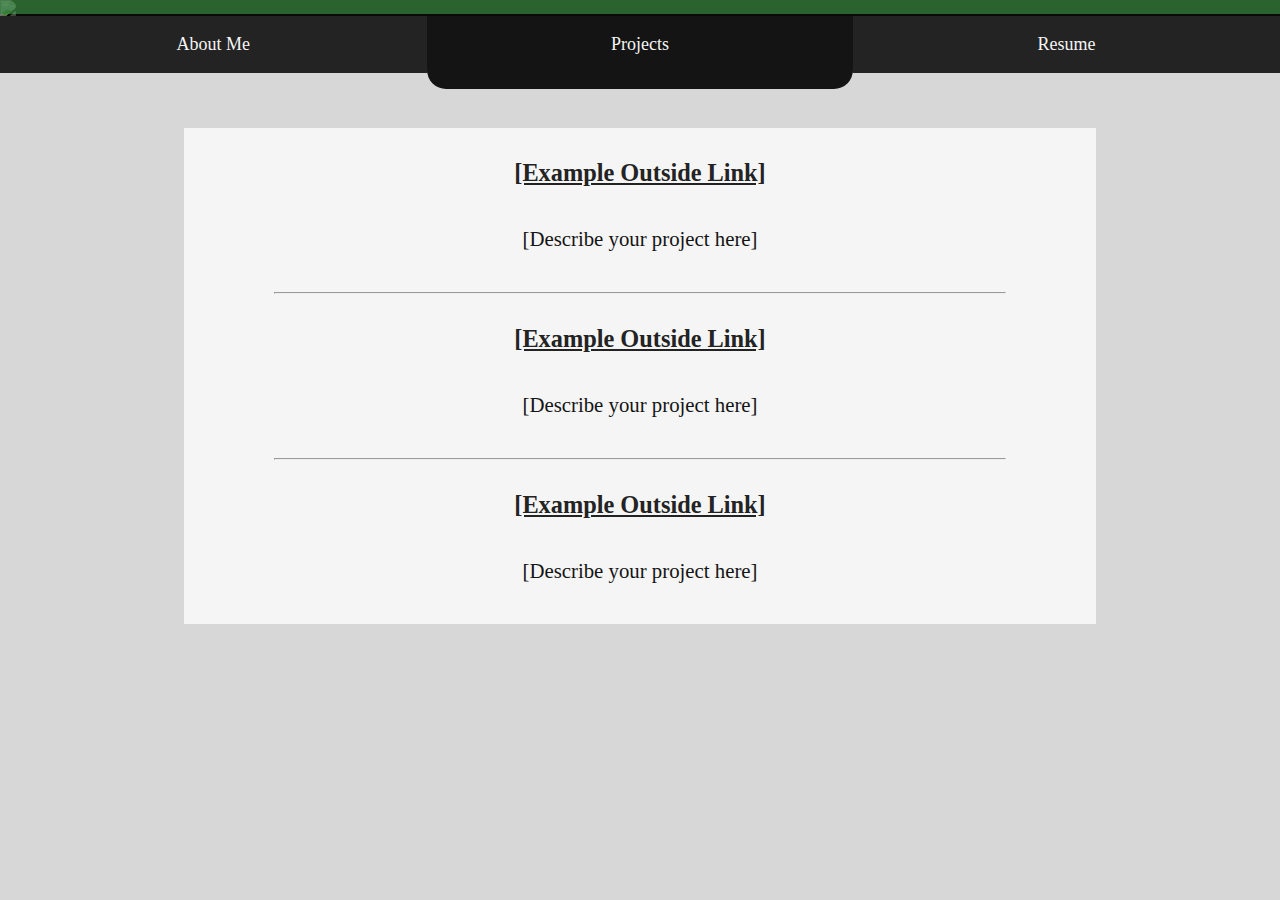
==== projects.html @ 49256824 "The old, initial version of my site" ====
<!DOCTYPE html>
<html lang="en">
<head>
    <meta charset="utf-8"/>
	<link rel="canonical" href="https://example.com/projects.html"/>
	<title>Projects - [Your Name]</title>
	<link rel="stylesheet" href="styles.css">
	<link rel="shortcut icon" href="favicon.ico" type="image/x-icon">
	<link rel="preload" as="image" type="image/jpeg" href="images/header.jpg" imagesrcset="images/header-400px.jpg 400w, wimages/header-800px.jpg 800w, images/header-1200px.jpg 1200w, images/header-1600px.jpg 1600w" imagesizes="100vw">
	
	<meta name="viewport" content="width=device-width, initial-scale=1.0">
</head>
<body>
<header>
<div class="header-div">
	<img class="header-image" src="images/header.jpg" srcset="images/header-400px.jpg 400w, wimages/header-800px.jpg 800w, images/header-1200px.jpg 1200w, images/header-1600px.jpg 1600w" sizes="100vw">
	<div class="header-text">
		<h1>[Your Name Here]</h1>
		<h2><i>[Job Title Or Other Descriptor]</i></h1>
	</div>
</div>
<div class="menu-div">
	<a class="menu-link" href="/"><div class="menu-choice"><p>About Me</p></div></a>
	<a class="menu-link" href="/projects.html"><div class="menu-choice-selected"><p>Projects</p></div></a>
	<a class="menu-link" href="/resume.html#content-start"><div class="menu-choice"><P>Resume</p></div></a>
</div>
</header>
<div class="row">
	<div class="single-column">
		<a class="outside-link" href="https://example.com"><h3>[Example Outside Link]</h3></a>
		<p class="projects-column-paragraph">
			[Describe your project here]
		</p>
		<hr class="projects-hr">
		<a class="outside-link" href="https://example.com"><h3>[Example Outside Link]</h3></a>
		<p class="projects-column-paragraph">
			[Describe your project here]
		</p>
		<hr class="projects-hr">
		<a class="outside-link" href="https://example.com"><h3>[Example Outside Link]</h3></a>
		<p class="projects-column-paragraph">
			[Describe your project here]
		</p>
	</div>
</div>
</body>
</html>
---- styles.css ----
:root {
	--dark-grey: rgb(35, 35, 35);
	--darker-grey: rgb(20, 20, 20);
	--darker-grey-transparent: rgb(20, 20, 20, 0.5);
	--light-grey: rgb(215,215,215);
	--white: rgb(245, 245, 245);
	--accent-color: rgb(53, 124, 56);
	--accent-color-transparent: rgb(53, 124, 56, 0.8);
}

/* Styles used on multiple pages */
body {
	background-color: var(--light-grey);
	font-family: 'Georgia'; 
	margin: 0;
}

header {
	width: 100%;
}

h1 {
	font-size: 400%;
	font-weight: normal;
}

h2 {
  font-size: 175%;
}

.header-div {
	background-color: black;
	color: white;
	display: block;
	overflow: hidden;
	position: relative;
}

.header-image {
	object-fit: cover;
	opacity: 0.8;
	width: 100%;
	/*get rid of whitespace at the bottom of the div */
		display: block; 
}

.header-text {
	background-color: var(--accent-color-transparent);
	box-shadow: 10px 10px 5px var(--darker-grey-transparent);
	line-height: 175%;
	position: absolute;
		bottom: 10%;
	text-align: center;
	width: 100%;
}

.menu-div {
	font-size: large;
	width: 100%;
}

.menu-choice-selected {
	background-color: var(--darker-grey);
	border-bottom: 1rem solid var(--darker-grey);
	border-radius: 0 0 1.2rem 1.2rem;
	color: var(--white);
	float: left;
	text-align: center;
	width: 33.33%;
}

.menu-choice {
	background-color: var(--dark-grey);
	color: var(--white);
	float: left;
	text-align: center;
	width: 33.33%;
}

.menu-link:link, .menu-link:visited {
	color: var(--white);
	text-decoration: none;
}

.row {
	color: var(--darker-grey);
	font-size: 130%;
	line-height: 200%;
	margin: 7rem auto 0;
	width: 95%;
}

.left-column {
	background-color: var(--white);
	margin-bottom: 3rem;
	float: left;
	width: 64.8%;
}

.right-column {
	background-color: var(--white);
	margin-bottom: 3rem;
	float: right;
	width: 32.4%;
}

.contact-info-div {
	float: left;
}

.index-column-paragraph {
	margin: 2rem;
}

.outside-link:link, .outside-link:visited   {
	color: var(--dark-grey);
}

/* Styles used in projects.html only */
.single-column {
	background-color: var(--white);
	display: inline-block;
	margin: 0 12.5%;
	text-align: center;
	width: 75%;
}

.projects-column-paragraph {
	margin: 0 2rem 2rem;
}

.projects-hr {
	width: 80%;
	text-align: center;"
}

/* Styles used in resume.html only */
.resume-h3 {
	margin-left: 2rem;
	text-decoration: underline;
	text-decoration-color: var(--accent-color);
}

.resume-column-paragraph {
	margin-left: 2rem;
}

.resume-li {
	margin-left: 2rem;
}
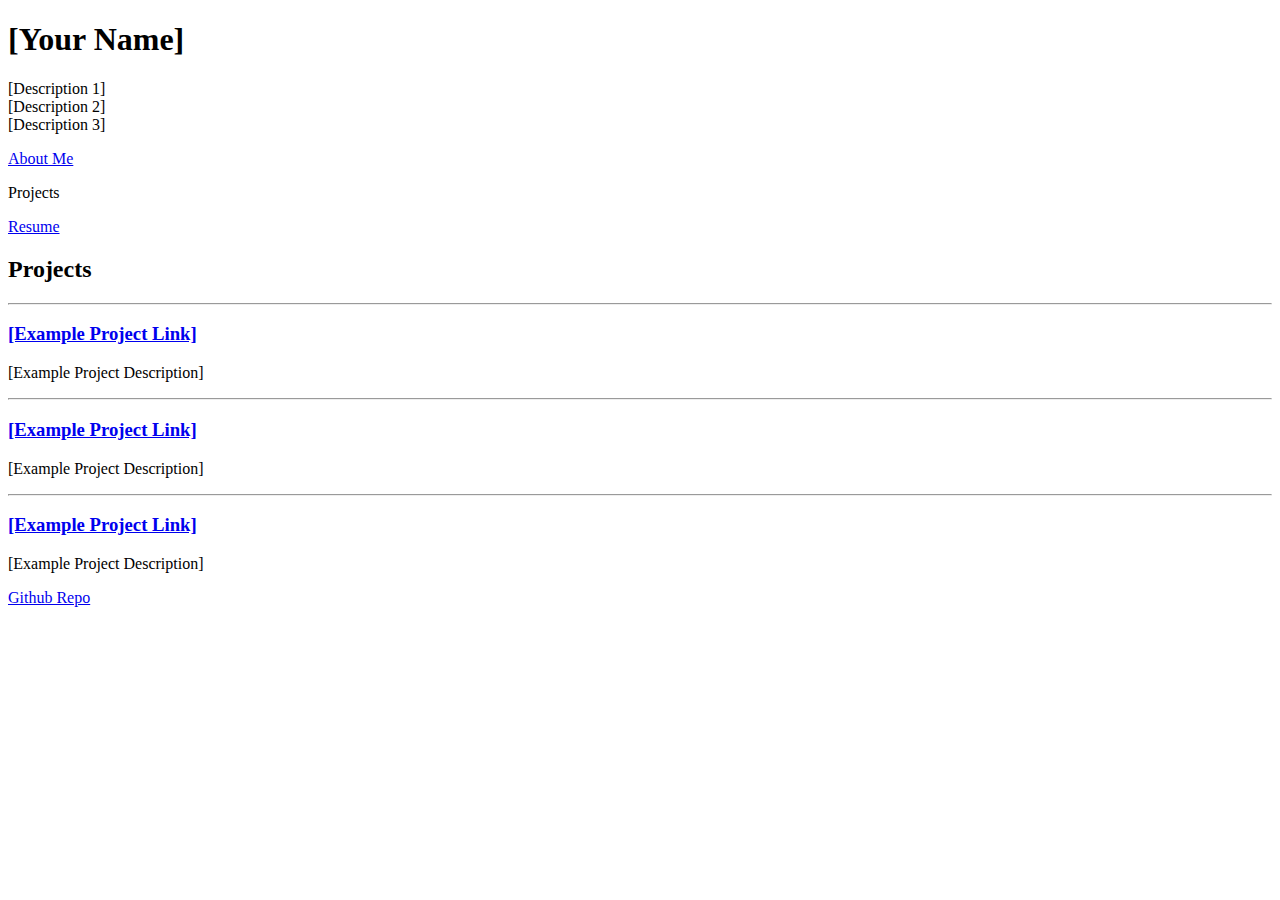
==== commit 818fcef4: "Site Rebuild June 2023" ====
--- a/projects.html
+++ b/projects.html
@@ -1,47 +1,87 @@
 <!DOCTYPE html>
 <html lang="en">
 <head>
-    <meta charset="utf-8"/>
+	<title>Projects | [Your Name]</title>
+
 	<link rel="canonical" href="https://example.com/projects.html"/>
-	<title>Projects - [Your Name]</title>
-	<link rel="stylesheet" href="styles.css">
 	<link rel="shortcut icon" href="favicon.ico" type="image/x-icon">
-	<link rel="preload" as="image" type="image/jpeg" href="images/header.jpg" imagesrcset="images/header-400px.jpg 400w, wimages/header-800px.jpg 800w, images/header-1200px.jpg 1200w, images/header-1600px.jpg 1600w" imagesizes="100vw">
-	
+	<link rel="stylesheet" href="css/styles.css">
+	<link rel="stylesheet" href="css/fontawesome.css">
+	<link rel="stylesheet" href="css/brands.css">
+	<link rel="stylesheet" href="css/regular.css">
+
+	<meta charset="utf-8"/>
 	<meta name="viewport" content="width=device-width, initial-scale=1.0">
 </head>
 <body>
 <header>
 <div class="header-div">
-	<img class="header-image" src="images/header.jpg" srcset="images/header-400px.jpg 400w, wimages/header-800px.jpg 800w, images/header-1200px.jpg 1200w, images/header-1600px.jpg 1600w" sizes="100vw">
-	<div class="header-text">
-		<h1>[Your Name Here]</h1>
-		<h2><i>[Job Title Or Other Descriptor]</i></h1>
+	<div class="header-icons-div">
+		<a class="header-icon first-icon" href="https://example.com/github-link" target="_blank" rel="noopener noreferrer"><i class="fa-brands fa-github"></i></a>
+		<a class="header-icon second-icon" href="https://example.com/linkedin-link" target="_blank" rel="noopener noreferrer"><i class="fa-brands fa-linkedin-in"></i></a>
+		<a class="header-icon third-icon" href="mailto:webcontact@example.com"><i class="fa-regular fa-envelope"></i></a>
 	</div>
-</div>
+	
+		<h1>[Your Name]</h1>
+		<div class="subheader-div">
+			<div class="subheader-item">
+				<span>[Description 1]</span>
+			</div>
+			<div class="subheader-divider"></div>
+			<div class="subheader-item">
+				<span>[Description 2]</span>
+			</div>
+			<div class="subheader-divider"></div>
+			<div class="subheader-item">
+				<span>[Description 3]<span>
+			</div>
+		</div>
+	</div>
 <div class="menu-div">
-	<a class="menu-link" href="/"><div class="menu-choice"><p>About Me</p></div></a>
-	<a class="menu-link" href="/projects.html"><div class="menu-choice-selected"><p>Projects</p></div></a>
-	<a class="menu-link" href="/resume.html#content-start"><div class="menu-choice"><P>Resume</p></div></a>
+	<nav>
+	<a class="menu-link" href="/">
+		<div class="menu-item">
+			<p>About Me</p>
+		</div>
+	</a>
+	<div class="menu-divider hide-on-mobile"></div>
+		<div class="menu-item menu-selected hide-on-mobile">
+			<p>Projects</p>
+		</div>
+	<div class="menu-divider"></div>
+	<a class="menu-link" href="/resume.html#content-start">
+		<div class="menu-item">
+			<p>Resume</p>
+		</div>
+	</a>
+	</nav>
 </div>
 </header>
-<div class="row">
-	<div class="single-column">
-		<a class="outside-link" href="https://example.com"><h3>[Example Outside Link]</h3></a>
-		<p class="projects-column-paragraph">
-			[Describe your project here]
-		</p>
-		<hr class="projects-hr">
-		<a class="outside-link" href="https://example.com"><h3>[Example Outside Link]</h3></a>
-		<p class="projects-column-paragraph">
-			[Describe your project here]
-		</p>
-		<hr class="projects-hr">
-		<a class="outside-link" href="https://example.com"><h3>[Example Outside Link]</h3></a>
-		<p class="projects-column-paragraph">
-			[Describe your project here]
-		</p>
+<div class="main-text text-centered">
+	<h2 class="show-on-mobile">Projects</h2>
+	<hr class="show-on-mobile">
+	<a class="outside-link" href="https://example.com" target="_blank" rel="noopener noreferrer"><h3>[Example Project Link]</h3></a>
+	<p>
+		[Example Project Description]
+	</p>
+	<hr>
+	<a class="outside-link" href="https://example.com" target="_blank" rel="noopener noreferrer"><h3>[Example Project Link]</h3></a>
+	<p>
+		[Example Project Description]
+	</p>
+	<hr>
+	<a class="outside-link" href="https://example.com" target="_blank" rel="noopener noreferrer"><h3>[Example Project Link]</h3></a>
+	<p>
+		[Example Project Description]
+	</p>
+</div>
+<footer>
+	<div class="footer-div">
+		<div class="footer-link">
+			<!-- If you use this template for your own site, please leave this link in the footer (: it would really help me out. -->
+			<a class="footer-icon" href="https://github.com/ZacharyWyatt/Personal-Website" target="_blank" rel="noopener noreferrer"><i class="fa-brands fa-github"></i></a><a class="footer-href" href="https://github.com/ZacharyWyatt/Personal-Website" target="_blank" rel="noopener noreferrer">Github Repo</a>
+		</div>
 	</div>
-</div>
+</footer>
 </body>
 </html>
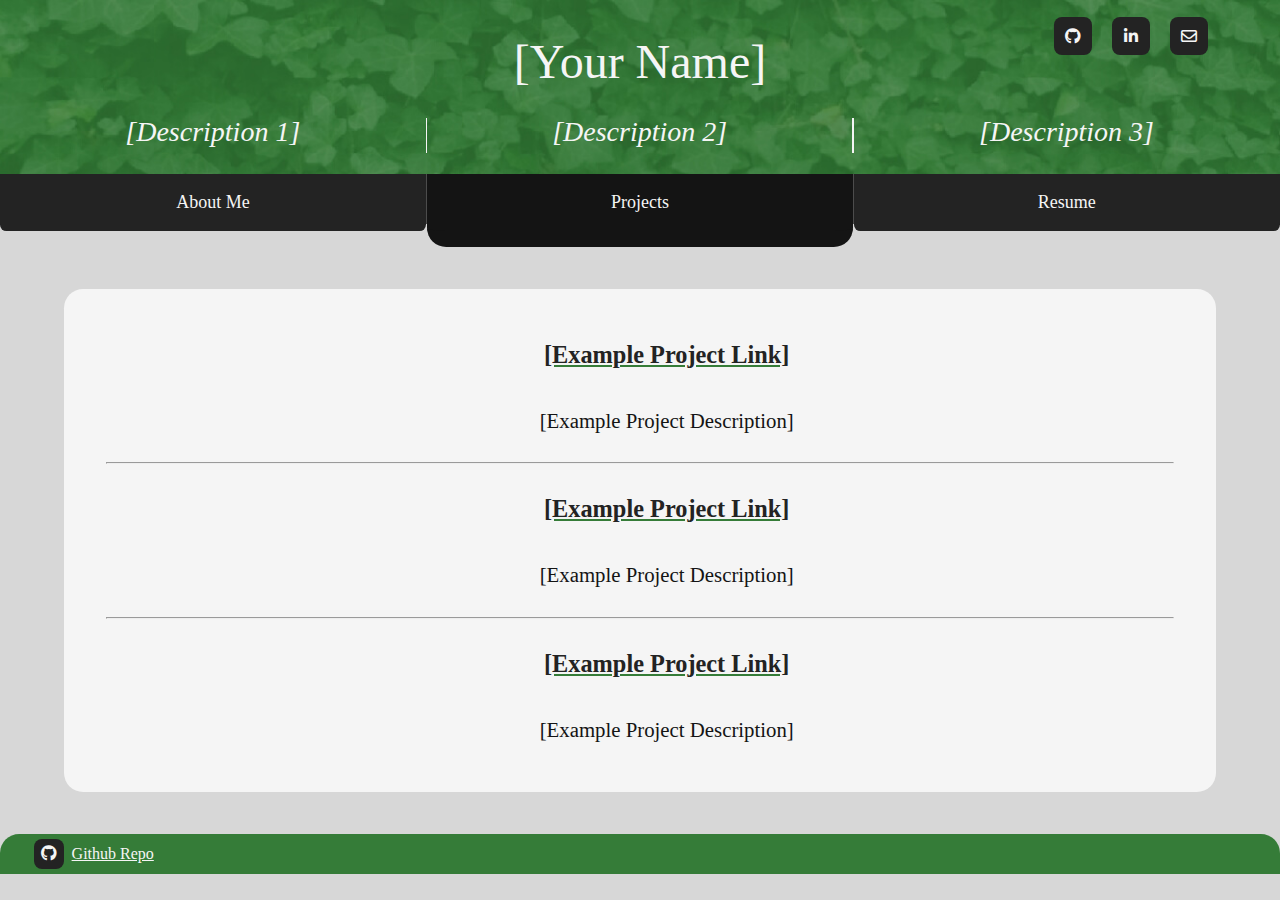
==== commit b2b6a035: "Add files via upload" ====
--- a/projects.html
+++ b/projects.html
@@ -79,7 +79,7 @@
 	<div class="footer-div">
 		<div class="footer-link">
 			<!-- If you use this template for your own site, please leave this link in the footer (: it would really help me out. -->
-			<a class="footer-icon" href="https://github.com/ZacharyWyatt/Personal-Website" target="_blank" rel="noopener noreferrer"><i class="fa-brands fa-github"></i></a><a class="footer-href" href="https://github.com/ZacharyWyatt/Personal-Website" target="_blank" rel="noopener noreferrer">Github Repo</a>
+			<a class="footer-icon" href="https://github.com/ZacharyWyatt/Personal-Website" target="_blank" rel="noopener noreferrer" aria-label="GitHub Icon"><i class="fa-brands fa-github"></i></a><a class="footer-href" href="https://github.com/ZacharyWyatt/Personal-Website" target="_blank" rel="noopener noreferrer">Github Repo</a>
 		</div>
 	</div>
 </footer>
--- a/css/styles.css
+++ b/css/styles.css
@@ -0,0 +1,438 @@
+:root {
+	--white: rgb(245, 245, 245);
+	--light-grey: rgb(215,215,215);
+	--medium-grey: rgb(76, 76, 76);
+	--dark-grey: rgb(35, 35, 35);
+	--darker-grey: rgb(20, 20, 20);
+	--accent-color: rgb(53, 124, 56);
+	--dark-accent-color: rgb(37, 86, 39);
+}
+html, body {
+	height: 100%;
+}
+header {
+	background-color: var(--accent-color);
+}
+body {
+	background-color: var(--light-grey);
+	font-family: 'Georgia'; 
+	margin: 0;
+}
+a, a:visited   {
+	color: var(--dark-grey);
+}
+a:hover {
+	color: var(--accent-color);
+}
+li {
+	text-indent: 0px;
+}
+li::marker {
+	color: var(--accent-color);
+
+}
+button {
+	background-color: var(--accent-color);
+	border: 2px var(--medium-grey) solid;
+	border-radius: 1.2rem;
+	color: var(--white);
+	font-size: 130%;
+	padding: 0.5em 0.5em 0.5em 0.5em;
+}
+button:hover {
+	background-color: var(--dark-accent-color);
+}
+button:active {
+	background-color: var(--medium-grey);
+}
+/* START Header */
+.header-div {
+	background-image: url("../images/header.jpg");
+	background-size: cover;
+	color: var(--white);
+	display: block;
+	position: relative;
+	line-height: 175%;
+	text-align: center;
+}
+.header-icons-div {
+	position: absolute;
+		right: 5%;
+		top: 10%;
+	text-align: center;
+}
+.header-icon {
+	background-color: var(--dark-grey);
+    border-radius: 0.5em;
+	color: var(--white) !important;
+    display: inline-block;
+	height: 2em;
+	text-decoration: none;
+    width: 2em;
+	margin: 0 0.5em 0 0.5em; 
+	padding: 6px 3px 0 3px;
+}
+.header-icon:hover {
+	background-color: var(--medium-grey);
+}
+.header-div h1 {
+	font-size: 300%;
+	font-weight: normal;
+	margin: 0px;
+    padding: 1em 0 0 0;
+}
+.subheader-div {
+	font-size: 175%;
+	font-style: italic;
+	margin: 0px;
+	padding: 1.5em 0 2em 0;
+}
+.subheader-item {
+	float: left;
+	text-align: center;
+	width: 33.25%;
+}
+.subheader-divider {
+	background-color: var(--white);
+	float: left;
+	width: 0.1%;
+	height: 1.25em;
+}
+/* END Header */
+
+/* START Navbar */
+.menu-div {
+	font-size: large;
+}
+.menu-item {
+	background-color: var(--dark-grey);
+	color: var(--white);
+	float: left;
+	text-align: center;
+	width: 33.3%;
+	border-radius: 0 0 0.4rem 0.4rem;
+}
+.menu-item:hover {
+	background-color: var(--medium-grey);
+}
+.menu-item.menu-selected {
+	background-color: var(--darker-grey);
+	border-bottom: 1rem solid var(--darker-grey);
+	border-radius: 0 0 1.2rem 1.2rem;
+}
+.menu-item.menu-selected:hover {
+	background-color: var(--darker-grey);
+	color: var(--white);
+}
+.menu-divider {
+	background-color: var(--medium-grey);
+	float: left;
+	width: 0.05%;
+	height: 2.8em;
+}
+.menu-link:link, .menu-link:visited {
+	color: var(--white);
+	text-decoration: none;
+}
+/* END Navbar */
+
+/* START Main Body Text */
+.main-text {
+	background-color: var(--white);
+	border-radius: 1.2rem;
+	color: var(--darker-grey);
+	display: inline-block;
+	font-size: 130%;
+	line-height: 200%;
+	margin: 2em 12.5% 2em 12.5%;
+	padding: 1em 2em 1em 2em;
+	text-indent: 5%;
+	width: -webkit-fill-available;
+}
+.main-text.text-left {
+	text-align: left;
+}
+.main-text.text-centered {
+	text-align: center;
+}
+.outside-link {
+	text-decoration-color: var(--accent-color);
+}
+.cta-div {
+	text-align: center;
+}
+/* END Main Body Text */
+
+/* START Footer */
+.footer-div {
+	background-color: var(--accent-color);
+	border-radius: 1.2rem 1.2rem 0 0;
+	color: var(--white);
+	height: 2.5em;
+	position: sticky;
+		bottom: 0;
+	text-align: left;
+}
+.footer-link{
+    padding: 5px 0 0 2%;
+}
+.footer-icon {
+	background-color: var(--dark-grey);
+    border-radius: 0.5em;
+	color: var(--white) !important;
+    display: inline-block;
+	height: 1.5em;
+	text-decoration: none;
+    width: 1.5em;
+	margin: 0 0.5em 0 0.5em; 
+	padding: 6px 3px 0 3px;
+	text-align: center;
+}
+.footer-icon:hover {
+	background-color: var(--medium-grey);
+}
+.footer-href {
+	color: var(--white) !important;
+}
+.footer-href:hover{
+    color: var(--light-grey) !important;
+}
+/* END Footer */
+
+/* START For screens below 1330px */
+@media screen and (max-width: 1330px) {
+	.header-div {
+		background-image: url("../images/header-1330px.jpg");
+	}
+	.main-text {
+		margin: 2em 5% 2em 5%;
+	}
+}
+/* END For screens below 1330px */
+
+/* START For screens below 1000px */
+@media screen and (max-width: 1000px) {
+	.header-div {
+		background-image: url("../images/header-1000px.jpg");
+	}
+	.subheader-div {
+		font-size: 150%;
+	}
+}
+/* END For screens below 1000px */
+
+/* START For screens below 850px */
+@media screen and (max-width: 850px) {
+	.header-div {
+		background-image: url("../images/header-850px.jpg");
+	}
+	.subheader-div {
+		font-size: 125%;
+	}
+}
+/* END For screens below 850px */
+
+/* START For screens below 750px */
+@media screen and (max-width: 750px) {
+	.header-div {
+		background-image: url("../images/header-750px.jpg");
+	}
+	.hide-on-mobile {
+		display: none;
+	}
+	.header-icons-div {
+		font-size: 125%;
+		height: 80%;
+		width: 30%
+	}
+	.header-icon {
+		border-radius: 0.75em;
+		height: 40px;
+		width: 45px;
+		padding: 10px 3px 0 3px;
+	}
+	.header-icon.first-icon {
+		position: absolute;
+			right: 30%;
+			top: 0%;
+	}
+	.header-icon.second-icon {
+		position: absolute;
+			right: 0%;
+			top: 0%;
+	}
+	.header-icon.third-icon {
+		position: absolute;
+			right: 0%;
+			top: 40%;
+	}
+	.menu-div {
+		font-size: x-large;
+	}
+	.menu-item {
+		width: 49.9%;
+	}
+	.menu-item p {
+		margin: 0.6em 0 0.6em 0;
+		text-decoration: underline;
+	}
+	.menu-divider {
+		width: 0.2%;
+		height: 2.1em;
+	}
+	.subheader-div {
+		font-size: 150%;
+		padding: 1.25em 0 0.75em 0;
+	}
+	.subheader-item {
+		width: 100%;
+		float: none;
+	}
+	.subheader-divider {
+		display: none;
+	}
+	.main-text {
+		margin: 0.75em 2% 2em 2%;
+	}
+	.main-text h2 {
+		text-align: center;
+		margin: 0.25em 0 0.25em 0;
+	}
+}
+@media screen and (min-width: 751px) {
+	.show-on-mobile {
+		display: none;
+	}
+}
+/* END For screens below 750px */
+
+/* START For screens below 650px */
+@media screen and (max-width: 650px) {
+	.header-div {
+		background-image: url("../images/header-650px.jpg");
+	}
+	.header-icons-div {
+		font-size: 100%;
+		height: 80%;
+		width: auto;
+	}
+	.header-icon {
+		border-radius: 0.5em;
+		height: 2em;
+		width: 2em;
+		margin: 0 0.5em 0 0.5em; 
+		padding: 6px 3px 0 3px;
+	}
+	.header-icon.first-icon {
+		position: absolute;
+			right: 0%;
+			top: -5%;
+	}
+	.header-icon.second-icon {
+		position: absolute;
+			right: 0%;
+			top: 25%;
+	}
+	.header-icon.third-icon {
+		position: absolute;
+			right: 0%;
+			top: 55%;
+	}
+	.main-text {
+		font-size: 100%;
+		line-height: 150%;
+		margin: 0.75em 1% 2em 1%;
+		padding: 1em 0.5em 1em 0.5em;
+	}
+	.main-text p {
+		margin: 1em 0.5em 1em 0.5em;
+	}
+	.main-text ul {
+		line-height: 200%;
+	}
+}
+/* END For screens below 650px */
+
+/* START For screens below 550px */
+@media screen and (max-width: 550px) {
+	.header-div {
+		background-image: url("../images/header-550px.jpg");
+	}
+	.header-icons-div {
+		right: 2%;
+	}
+	.header-icon {
+		margin: 0 0 0 0.5em;
+	}
+}
+/* END For screens below 550px */
+
+/* START For screens below 450px */
+@media screen and (max-width: 450px) {
+	.header-div {
+		background-image: url("../images/header-450px.jpg");
+	}
+	.header-div h1, .subheader-div {
+		margin-right: 15%;
+	}
+	.menu-div {
+		height: 3em;
+		background-color: var(--medium-grey);
+	}
+	.menu-item {
+		width: 100%;
+	}
+	.menu-divider {
+		width: 100%;
+		height: 1px;
+	}
+}
+/* END For screens below 450px */
+
+/* START For screens below 400px */
+@media screen and (max-width: 400px) {
+	.header-div {
+		background-image: url("../images/header-400px.jpg");
+	}
+	.header-div h1 {
+		font-size: 250%;
+	}
+	.subheader-div {
+		font-size: 150%;
+	}
+}
+/* END For screens below 400px */
+
+/* START For screens below 350x */
+@media screen and (max-width: 350px) {
+	.header-div {
+		background-image: url("../images/header-350px.jpg");
+	}
+	.header-div h1 {
+		font-size: 215%;
+	}
+	.subheader-div {
+		font-size: 125%;
+	}
+}
+/* END For screens below 350px */
+
+/* START For screens below 300x */
+@media screen and (max-width: 300px) {
+	.header-div {
+		background-image: url("../images/header-300px.jpg");
+	}
+	.header-icon {
+		border-radius: 0.5em;
+		height: 2em;
+		width: 2em;
+		padding: 6px 3px 0 3px;
+	}
+	.header-div h1 {
+		font-size: 200%;
+	}
+	.subheader-div {
+		font-size: 100%;
+	}
+}
+/* END For screens below 300px */--- a/css/brands.css
+++ b/css/brands.css
@@ -0,0 +1,1522 @@
+/*!
+ * Font Awesome Free 6.4.0 by @fontawesome - https://fontawesome.com
+ * License - https://fontawesome.com/license/free (Icons: CC BY 4.0, Fonts: SIL OFL 1.1, Code: MIT License)
+ * Copyright 2023 Fonticons, Inc.
+ */
+:root, :host {
+  --fa-style-family-brands: 'Font Awesome 6 Brands';
+  --fa-font-brands: normal 400 1em/1 'Font Awesome 6 Brands'; }
+
+@font-face {
+  font-family: 'Font Awesome 6 Brands';
+  font-style: normal;
+  font-weight: 400;
+  font-display: block;
+  src: url("../webfonts/fa-brands-400.woff2") format("woff2"), url("../webfonts/fa-brands-400.ttf") format("truetype"); }
+
+.fab,
+.fa-brands {
+  font-weight: 400; }
+
+.fa-monero:before {
+  content: "\f3d0"; }
+
+.fa-hooli:before {
+  content: "\f427"; }
+
+.fa-yelp:before {
+  content: "\f1e9"; }
+
+.fa-cc-visa:before {
+  content: "\f1f0"; }
+
+.fa-lastfm:before {
+  content: "\f202"; }
+
+.fa-shopware:before {
+  content: "\f5b5"; }
+
+.fa-creative-commons-nc:before {
+  content: "\f4e8"; }
+
+.fa-aws:before {
+  content: "\f375"; }
+
+.fa-redhat:before {
+  content: "\f7bc"; }
+
+.fa-yoast:before {
+  content: "\f2b1"; }
+
+.fa-cloudflare:before {
+  content: "\e07d"; }
+
+.fa-ups:before {
+  content: "\f7e0"; }
+
+.fa-wpexplorer:before {
+  content: "\f2de"; }
+
+.fa-dyalog:before {
+  content: "\f399"; }
+
+.fa-bity:before {
+  content: "\f37a"; }
+
+.fa-stackpath:before {
+  content: "\f842"; }
+
+.fa-buysellads:before {
+  content: "\f20d"; }
+
+.fa-first-order:before {
+  content: "\f2b0"; }
+
+.fa-modx:before {
+  content: "\f285"; }
+
+.fa-guilded:before {
+  content: "\e07e"; }
+
+.fa-vnv:before {
+  content: "\f40b"; }
+
+.fa-square-js:before {
+  content: "\f3b9"; }
+
+.fa-js-square:before {
+  content: "\f3b9"; }
+
+.fa-microsoft:before {
+  content: "\f3ca"; }
+
+.fa-qq:before {
+  content: "\f1d6"; }
+
+.fa-orcid:before {
+  content: "\f8d2"; }
+
+.fa-java:before {
+  content: "\f4e4"; }
+
+.fa-invision:before {
+  content: "\f7b0"; }
+
+.fa-creative-commons-pd-alt:before {
+  content: "\f4ed"; }
+
+.fa-centercode:before {
+  content: "\f380"; }
+
+.fa-glide-g:before {
+  content: "\f2a6"; }
+
+.fa-drupal:before {
+  content: "\f1a9"; }
+
+.fa-hire-a-helper:before {
+  content: "\f3b0"; }
+
+.fa-creative-commons-by:before {
+  content: "\f4e7"; }
+
+.fa-unity:before {
+  content: "\e049"; }
+
+.fa-whmcs:before {
+  content: "\f40d"; }
+
+.fa-rocketchat:before {
+  content: "\f3e8"; }
+
+.fa-vk:before {
+  content: "\f189"; }
+
+.fa-untappd:before {
+  content: "\f405"; }
+
+.fa-mailchimp:before {
+  content: "\f59e"; }
+
+.fa-css3-alt:before {
+  content: "\f38b"; }
+
+.fa-square-reddit:before {
+  content: "\f1a2"; }
+
+.fa-reddit-square:before {
+  content: "\f1a2"; }
+
+.fa-vimeo-v:before {
+  content: "\f27d"; }
+
+.fa-contao:before {
+  content: "\f26d"; }
+
+.fa-square-font-awesome:before {
+  content: "\e5ad"; }
+
+.fa-deskpro:before {
+  content: "\f38f"; }
+
+.fa-sistrix:before {
+  content: "\f3ee"; }
+
+.fa-square-instagram:before {
+  content: "\e055"; }
+
+.fa-instagram-square:before {
+  content: "\e055"; }
+
+.fa-battle-net:before {
+  content: "\f835"; }
+
+.fa-the-red-yeti:before {
+  content: "\f69d"; }
+
+.fa-square-hacker-news:before {
+  content: "\f3af"; }
+
+.fa-hacker-news-square:before {
+  content: "\f3af"; }
+
+.fa-edge:before {
+  content: "\f282"; }
+
+.fa-napster:before {
+  content: "\f3d2"; }
+
+.fa-square-snapchat:before {
+  content: "\f2ad"; }
+
+.fa-snapchat-square:before {
+  content: "\f2ad"; }
+
+.fa-google-plus-g:before {
+  content: "\f0d5"; }
+
+.fa-artstation:before {
+  content: "\f77a"; }
+
+.fa-markdown:before {
+  content: "\f60f"; }
+
+.fa-sourcetree:before {
+  content: "\f7d3"; }
+
+.fa-google-plus:before {
+  content: "\f2b3"; }
+
+.fa-diaspora:before {
+  content: "\f791"; }
+
+.fa-foursquare:before {
+  content: "\f180"; }
+
+.fa-stack-overflow:before {
+  content: "\f16c"; }
+
+.fa-github-alt:before {
+  content: "\f113"; }
+
+.fa-phoenix-squadron:before {
+  content: "\f511"; }
+
+.fa-pagelines:before {
+  content: "\f18c"; }
+
+.fa-algolia:before {
+  content: "\f36c"; }
+
+.fa-red-river:before {
+  content: "\f3e3"; }
+
+.fa-creative-commons-sa:before {
+  content: "\f4ef"; }
+
+.fa-safari:before {
+  content: "\f267"; }
+
+.fa-google:before {
+  content: "\f1a0"; }
+
+.fa-square-font-awesome-stroke:before {
+  content: "\f35c"; }
+
+.fa-font-awesome-alt:before {
+  content: "\f35c"; }
+
+.fa-atlassian:before {
+  content: "\f77b"; }
+
+.fa-linkedin-in:before {
+  content: "\f0e1"; }
+
+.fa-digital-ocean:before {
+  content: "\f391"; }
+
+.fa-nimblr:before {
+  content: "\f5a8"; }
+
+.fa-chromecast:before {
+  content: "\f838"; }
+
+.fa-evernote:before {
+  content: "\f839"; }
+
+.fa-hacker-news:before {
+  content: "\f1d4"; }
+
+.fa-creative-commons-sampling:before {
+  content: "\f4f0"; }
+
+.fa-adversal:before {
+  content: "\f36a"; }
+
+.fa-creative-commons:before {
+  content: "\f25e"; }
+
+.fa-watchman-monitoring:before {
+  content: "\e087"; }
+
+.fa-fonticons:before {
+  content: "\f280"; }
+
+.fa-weixin:before {
+  content: "\f1d7"; }
+
+.fa-shirtsinbulk:before {
+  content: "\f214"; }
+
+.fa-codepen:before {
+  content: "\f1cb"; }
+
+.fa-git-alt:before {
+  content: "\f841"; }
+
+.fa-lyft:before {
+  content: "\f3c3"; }
+
+.fa-rev:before {
+  content: "\f5b2"; }
+
+.fa-windows:before {
+  content: "\f17a"; }
+
+.fa-wizards-of-the-coast:before {
+  content: "\f730"; }
+
+.fa-square-viadeo:before {
+  content: "\f2aa"; }
+
+.fa-viadeo-square:before {
+  content: "\f2aa"; }
+
+.fa-meetup:before {
+  content: "\f2e0"; }
+
+.fa-centos:before {
+  content: "\f789"; }
+
+.fa-adn:before {
+  content: "\f170"; }
+
+.fa-cloudsmith:before {
+  content: "\f384"; }
+
+.fa-pied-piper-alt:before {
+  content: "\f1a8"; }
+
+.fa-square-dribbble:before {
+  content: "\f397"; }
+
+.fa-dribbble-square:before {
+  content: "\f397"; }
+
+.fa-codiepie:before {
+  content: "\f284"; }
+
+.fa-node:before {
+  content: "\f419"; }
+
+.fa-mix:before {
+  content: "\f3cb"; }
+
+.fa-steam:before {
+  content: "\f1b6"; }
+
+.fa-cc-apple-pay:before {
+  content: "\f416"; }
+
+.fa-scribd:before {
+  content: "\f28a"; }
+
+.fa-openid:before {
+  content: "\f19b"; }
+
+.fa-instalod:before {
+  content: "\e081"; }
+
+.fa-expeditedssl:before {
+  content: "\f23e"; }
+
+.fa-sellcast:before {
+  content: "\f2da"; }
+
+.fa-square-twitter:before {
+  content: "\f081"; }
+
+.fa-twitter-square:before {
+  content: "\f081"; }
+
+.fa-r-project:before {
+  content: "\f4f7"; }
+
+.fa-delicious:before {
+  content: "\f1a5"; }
+
+.fa-freebsd:before {
+  content: "\f3a4"; }
+
+.fa-vuejs:before {
+  content: "\f41f"; }
+
+.fa-accusoft:before {
+  content: "\f369"; }
+
+.fa-ioxhost:before {
+  content: "\f208"; }
+
+.fa-fonticons-fi:before {
+  content: "\f3a2"; }
+
+.fa-app-store:before {
+  content: "\f36f"; }
+
+.fa-cc-mastercard:before {
+  content: "\f1f1"; }
+
+.fa-itunes-note:before {
+  content: "\f3b5"; }
+
+.fa-golang:before {
+  content: "\e40f"; }
+
+.fa-kickstarter:before {
+  content: "\f3bb"; }
+
+.fa-grav:before {
+  content: "\f2d6"; }
+
+.fa-weibo:before {
+  content: "\f18a"; }
+
+.fa-uncharted:before {
+  content: "\e084"; }
+
+.fa-firstdraft:before {
+  content: "\f3a1"; }
+
+.fa-square-youtube:before {
+  content: "\f431"; }
+
+.fa-youtube-square:before {
+  content: "\f431"; }
+
+.fa-wikipedia-w:before {
+  content: "\f266"; }
+
+.fa-wpressr:before {
+  content: "\f3e4"; }
+
+.fa-rendact:before {
+  content: "\f3e4"; }
+
+.fa-angellist:before {
+  content: "\f209"; }
+
+.fa-galactic-republic:before {
+  content: "\f50c"; }
+
+.fa-nfc-directional:before {
+  content: "\e530"; }
+
+.fa-skype:before {
+  content: "\f17e"; }
+
+.fa-joget:before {
+  content: "\f3b7"; }
+
+.fa-fedora:before {
+  content: "\f798"; }
+
+.fa-stripe-s:before {
+  content: "\f42a"; }
+
+.fa-meta:before {
+  content: "\e49b"; }
+
+.fa-laravel:before {
+  content: "\f3bd"; }
+
+.fa-hotjar:before {
+  content: "\f3b1"; }
+
+.fa-bluetooth-b:before {
+  content: "\f294"; }
+
+.fa-sticker-mule:before {
+  content: "\f3f7"; }
+
+.fa-creative-commons-zero:before {
+  content: "\f4f3"; }
+
+.fa-hips:before {
+  content: "\f452"; }
+
+.fa-behance:before {
+  content: "\f1b4"; }
+
+.fa-reddit:before {
+  content: "\f1a1"; }
+
+.fa-discord:before {
+  content: "\f392"; }
+
+.fa-chrome:before {
+  content: "\f268"; }
+
+.fa-app-store-ios:before {
+  content: "\f370"; }
+
+.fa-cc-discover:before {
+  content: "\f1f2"; }
+
+.fa-wpbeginner:before {
+  content: "\f297"; }
+
+.fa-confluence:before {
+  content: "\f78d"; }
+
+.fa-mdb:before {
+  content: "\f8ca"; }
+
+.fa-dochub:before {
+  content: "\f394"; }
+
+.fa-accessible-icon:before {
+  content: "\f368"; }
+
+.fa-ebay:before {
+  content: "\f4f4"; }
+
+.fa-amazon:before {
+  content: "\f270"; }
+
+.fa-unsplash:before {
+  content: "\e07c"; }
+
+.fa-yarn:before {
+  content: "\f7e3"; }
+
+.fa-square-steam:before {
+  content: "\f1b7"; }
+
+.fa-steam-square:before {
+  content: "\f1b7"; }
+
+.fa-500px:before {
+  content: "\f26e"; }
+
+.fa-square-vimeo:before {
+  content: "\f194"; }
+
+.fa-vimeo-square:before {
+  content: "\f194"; }
+
+.fa-asymmetrik:before {
+  content: "\f372"; }
+
+.fa-font-awesome:before {
+  content: "\f2b4"; }
+
+.fa-font-awesome-flag:before {
+  content: "\f2b4"; }
+
+.fa-font-awesome-logo-full:before {
+  content: "\f2b4"; }
+
+.fa-gratipay:before {
+  content: "\f184"; }
+
+.fa-apple:before {
+  content: "\f179"; }
+
+.fa-hive:before {
+  content: "\e07f"; }
+
+.fa-gitkraken:before {
+  content: "\f3a6"; }
+
+.fa-keybase:before {
+  content: "\f4f5"; }
+
+.fa-apple-pay:before {
+  content: "\f415"; }
+
+.fa-padlet:before {
+  content: "\e4a0"; }
+
+.fa-amazon-pay:before {
+  content: "\f42c"; }
+
+.fa-square-github:before {
+  content: "\f092"; }
+
+.fa-github-square:before {
+  content: "\f092"; }
+
+.fa-stumbleupon:before {
+  content: "\f1a4"; }
+
+.fa-fedex:before {
+  content: "\f797"; }
+
+.fa-phoenix-framework:before {
+  content: "\f3dc"; }
+
+.fa-shopify:before {
+  content: "\e057"; }
+
+.fa-neos:before {
+  content: "\f612"; }
+
+.fa-hackerrank:before {
+  content: "\f5f7"; }
+
+.fa-researchgate:before {
+  content: "\f4f8"; }
+
+.fa-swift:before {
+  content: "\f8e1"; }
+
+.fa-angular:before {
+  content: "\f420"; }
+
+.fa-speakap:before {
+  content: "\f3f3"; }
+
+.fa-angrycreative:before {
+  content: "\f36e"; }
+
+.fa-y-combinator:before {
+  content: "\f23b"; }
+
+.fa-empire:before {
+  content: "\f1d1"; }
+
+.fa-envira:before {
+  content: "\f299"; }
+
+.fa-square-gitlab:before {
+  content: "\e5ae"; }
+
+.fa-gitlab-square:before {
+  content: "\e5ae"; }
+
+.fa-studiovinari:before {
+  content: "\f3f8"; }
+
+.fa-pied-piper:before {
+  content: "\f2ae"; }
+
+.fa-wordpress:before {
+  content: "\f19a"; }
+
+.fa-product-hunt:before {
+  content: "\f288"; }
+
+.fa-firefox:before {
+  content: "\f269"; }
+
+.fa-linode:before {
+  content: "\f2b8"; }
+
+.fa-goodreads:before {
+  content: "\f3a8"; }
+
+.fa-square-odnoklassniki:before {
+  content: "\f264"; }
+
+.fa-odnoklassniki-square:before {
+  content: "\f264"; }
+
+.fa-jsfiddle:before {
+  content: "\f1cc"; }
+
+.fa-sith:before {
+  content: "\f512"; }
+
+.fa-themeisle:before {
+  content: "\f2b2"; }
+
+.fa-page4:before {
+  content: "\f3d7"; }
+
+.fa-hashnode:before {
+  content: "\e499"; }
+
+.fa-react:before {
+  content: "\f41b"; }
+
+.fa-cc-paypal:before {
+  content: "\f1f4"; }
+
+.fa-squarespace:before {
+  content: "\f5be"; }
+
+.fa-cc-stripe:before {
+  content: "\f1f5"; }
+
+.fa-creative-commons-share:before {
+  content: "\f4f2"; }
+
+.fa-bitcoin:before {
+  content: "\f379"; }
+
+.fa-keycdn:before {
+  content: "\f3ba"; }
+
+.fa-opera:before {
+  content: "\f26a"; }
+
+.fa-itch-io:before {
+  content: "\f83a"; }
+
+.fa-umbraco:before {
+  content: "\f8e8"; }
+
+.fa-galactic-senate:before {
+  content: "\f50d"; }
+
+.fa-ubuntu:before {
+  content: "\f7df"; }
+
+.fa-draft2digital:before {
+  content: "\f396"; }
+
+.fa-stripe:before {
+  content: "\f429"; }
+
+.fa-houzz:before {
+  content: "\f27c"; }
+
+.fa-gg:before {
+  content: "\f260"; }
+
+.fa-dhl:before {
+  content: "\f790"; }
+
+.fa-square-pinterest:before {
+  content: "\f0d3"; }
+
+.fa-pinterest-square:before {
+  content: "\f0d3"; }
+
+.fa-xing:before {
+  content: "\f168"; }
+
+.fa-blackberry:before {
+  content: "\f37b"; }
+
+.fa-creative-commons-pd:before {
+  content: "\f4ec"; }
+
+.fa-playstation:before {
+  content: "\f3df"; }
+
+.fa-quinscape:before {
+  content: "\f459"; }
+
+.fa-less:before {
+  content: "\f41d"; }
+
+.fa-blogger-b:before {
+  content: "\f37d"; }
+
+.fa-opencart:before {
+  content: "\f23d"; }
+
+.fa-vine:before {
+  content: "\f1ca"; }
+
+.fa-paypal:before {
+  content: "\f1ed"; }
+
+.fa-gitlab:before {
+  content: "\f296"; }
+
+.fa-typo3:before {
+  content: "\f42b"; }
+
+.fa-reddit-alien:before {
+  content: "\f281"; }
+
+.fa-yahoo:before {
+  content: "\f19e"; }
+
+.fa-dailymotion:before {
+  content: "\e052"; }
+
+.fa-affiliatetheme:before {
+  content: "\f36b"; }
+
+.fa-pied-piper-pp:before {
+  content: "\f1a7"; }
+
+.fa-bootstrap:before {
+  content: "\f836"; }
+
+.fa-odnoklassniki:before {
+  content: "\f263"; }
+
+.fa-nfc-symbol:before {
+  content: "\e531"; }
+
+.fa-ethereum:before {
+  content: "\f42e"; }
+
+.fa-speaker-deck:before {
+  content: "\f83c"; }
+
+.fa-creative-commons-nc-eu:before {
+  content: "\f4e9"; }
+
+.fa-patreon:before {
+  content: "\f3d9"; }
+
+.fa-avianex:before {
+  content: "\f374"; }
+
+.fa-ello:before {
+  content: "\f5f1"; }
+
+.fa-gofore:before {
+  content: "\f3a7"; }
+
+.fa-bimobject:before {
+  content: "\f378"; }
+
+.fa-facebook-f:before {
+  content: "\f39e"; }
+
+.fa-square-google-plus:before {
+  content: "\f0d4"; }
+
+.fa-google-plus-square:before {
+  content: "\f0d4"; }
+
+.fa-mandalorian:before {
+  content: "\f50f"; }
+
+.fa-first-order-alt:before {
+  content: "\f50a"; }
+
+.fa-osi:before {
+  content: "\f41a"; }
+
+.fa-google-wallet:before {
+  content: "\f1ee"; }
+
+.fa-d-and-d-beyond:before {
+  content: "\f6ca"; }
+
+.fa-periscope:before {
+  content: "\f3da"; }
+
+.fa-fulcrum:before {
+  content: "\f50b"; }
+
+.fa-cloudscale:before {
+  content: "\f383"; }
+
+.fa-forumbee:before {
+  content: "\f211"; }
+
+.fa-mizuni:before {
+  content: "\f3cc"; }
+
+.fa-schlix:before {
+  content: "\f3ea"; }
+
+.fa-square-xing:before {
+  content: "\f169"; }
+
+.fa-xing-square:before {
+  content: "\f169"; }
+
+.fa-bandcamp:before {
+  content: "\f2d5"; }
+
+.fa-wpforms:before {
+  content: "\f298"; }
+
+.fa-cloudversify:before {
+  content: "\f385"; }
+
+.fa-usps:before {
+  content: "\f7e1"; }
+
+.fa-megaport:before {
+  content: "\f5a3"; }
+
+.fa-magento:before {
+  content: "\f3c4"; }
+
+.fa-spotify:before {
+  content: "\f1bc"; }
+
+.fa-optin-monster:before {
+  content: "\f23c"; }
+
+.fa-fly:before {
+  content: "\f417"; }
+
+.fa-aviato:before {
+  content: "\f421"; }
+
+.fa-itunes:before {
+  content: "\f3b4"; }
+
+.fa-cuttlefish:before {
+  content: "\f38c"; }
+
+.fa-blogger:before {
+  content: "\f37c"; }
+
+.fa-flickr:before {
+  content: "\f16e"; }
+
+.fa-viber:before {
+  content: "\f409"; }
+
+.fa-soundcloud:before {
+  content: "\f1be"; }
+
+.fa-digg:before {
+  content: "\f1a6"; }
+
+.fa-tencent-weibo:before {
+  content: "\f1d5"; }
+
+.fa-symfony:before {
+  content: "\f83d"; }
+
+.fa-maxcdn:before {
+  content: "\f136"; }
+
+.fa-etsy:before {
+  content: "\f2d7"; }
+
+.fa-facebook-messenger:before {
+  content: "\f39f"; }
+
+.fa-audible:before {
+  content: "\f373"; }
+
+.fa-think-peaks:before {
+  content: "\f731"; }
+
+.fa-bilibili:before {
+  content: "\e3d9"; }
+
+.fa-erlang:before {
+  content: "\f39d"; }
+
+.fa-cotton-bureau:before {
+  content: "\f89e"; }
+
+.fa-dashcube:before {
+  content: "\f210"; }
+
+.fa-42-group:before {
+  content: "\e080"; }
+
+.fa-innosoft:before {
+  content: "\e080"; }
+
+.fa-stack-exchange:before {
+  content: "\f18d"; }
+
+.fa-elementor:before {
+  content: "\f430"; }
+
+.fa-square-pied-piper:before {
+  content: "\e01e"; }
+
+.fa-pied-piper-square:before {
+  content: "\e01e"; }
+
+.fa-creative-commons-nd:before {
+  content: "\f4eb"; }
+
+.fa-palfed:before {
+  content: "\f3d8"; }
+
+.fa-superpowers:before {
+  content: "\f2dd"; }
+
+.fa-resolving:before {
+  content: "\f3e7"; }
+
+.fa-xbox:before {
+  content: "\f412"; }
+
+.fa-searchengin:before {
+  content: "\f3eb"; }
+
+.fa-tiktok:before {
+  content: "\e07b"; }
+
+.fa-square-facebook:before {
+  content: "\f082"; }
+
+.fa-facebook-square:before {
+  content: "\f082"; }
+
+.fa-renren:before {
+  content: "\f18b"; }
+
+.fa-linux:before {
+  content: "\f17c"; }
+
+.fa-glide:before {
+  content: "\f2a5"; }
+
+.fa-linkedin:before {
+  content: "\f08c"; }
+
+.fa-hubspot:before {
+  content: "\f3b2"; }
+
+.fa-deploydog:before {
+  content: "\f38e"; }
+
+.fa-twitch:before {
+  content: "\f1e8"; }
+
+.fa-ravelry:before {
+  content: "\f2d9"; }
+
+.fa-mixer:before {
+  content: "\e056"; }
+
+.fa-square-lastfm:before {
+  content: "\f203"; }
+
+.fa-lastfm-square:before {
+  content: "\f203"; }
+
+.fa-vimeo:before {
+  content: "\f40a"; }
+
+.fa-mendeley:before {
+  content: "\f7b3"; }
+
+.fa-uniregistry:before {
+  content: "\f404"; }
+
+.fa-figma:before {
+  content: "\f799"; }
+
+.fa-creative-commons-remix:before {
+  content: "\f4ee"; }
+
+.fa-cc-amazon-pay:before {
+  content: "\f42d"; }
+
+.fa-dropbox:before {
+  content: "\f16b"; }
+
+.fa-instagram:before {
+  content: "\f16d"; }
+
+.fa-cmplid:before {
+  content: "\e360"; }
+
+.fa-facebook:before {
+  content: "\f09a"; }
+
+.fa-gripfire:before {
+  content: "\f3ac"; }
+
+.fa-jedi-order:before {
+  content: "\f50e"; }
+
+.fa-uikit:before {
+  content: "\f403"; }
+
+.fa-fort-awesome-alt:before {
+  content: "\f3a3"; }
+
+.fa-phabricator:before {
+  content: "\f3db"; }
+
+.fa-ussunnah:before {
+  content: "\f407"; }
+
+.fa-earlybirds:before {
+  content: "\f39a"; }
+
+.fa-trade-federation:before {
+  content: "\f513"; }
+
+.fa-autoprefixer:before {
+  content: "\f41c"; }
+
+.fa-whatsapp:before {
+  content: "\f232"; }
+
+.fa-slideshare:before {
+  content: "\f1e7"; }
+
+.fa-google-play:before {
+  content: "\f3ab"; }
+
+.fa-viadeo:before {
+  content: "\f2a9"; }
+
+.fa-line:before {
+  content: "\f3c0"; }
+
+.fa-google-drive:before {
+  content: "\f3aa"; }
+
+.fa-servicestack:before {
+  content: "\f3ec"; }
+
+.fa-simplybuilt:before {
+  content: "\f215"; }
+
+.fa-bitbucket:before {
+  content: "\f171"; }
+
+.fa-imdb:before {
+  content: "\f2d8"; }
+
+.fa-deezer:before {
+  content: "\e077"; }
+
+.fa-raspberry-pi:before {
+  content: "\f7bb"; }
+
+.fa-jira:before {
+  content: "\f7b1"; }
+
+.fa-docker:before {
+  content: "\f395"; }
+
+.fa-screenpal:before {
+  content: "\e570"; }
+
+.fa-bluetooth:before {
+  content: "\f293"; }
+
+.fa-gitter:before {
+  content: "\f426"; }
+
+.fa-d-and-d:before {
+  content: "\f38d"; }
+
+.fa-microblog:before {
+  content: "\e01a"; }
+
+.fa-cc-diners-club:before {
+  content: "\f24c"; }
+
+.fa-gg-circle:before {
+  content: "\f261"; }
+
+.fa-pied-piper-hat:before {
+  content: "\f4e5"; }
+
+.fa-kickstarter-k:before {
+  content: "\f3bc"; }
+
+.fa-yandex:before {
+  content: "\f413"; }
+
+.fa-readme:before {
+  content: "\f4d5"; }
+
+.fa-html5:before {
+  content: "\f13b"; }
+
+.fa-sellsy:before {
+  content: "\f213"; }
+
+.fa-sass:before {
+  content: "\f41e"; }
+
+.fa-wirsindhandwerk:before {
+  content: "\e2d0"; }
+
+.fa-wsh:before {
+  content: "\e2d0"; }
+
+.fa-buromobelexperte:before {
+  content: "\f37f"; }
+
+.fa-salesforce:before {
+  content: "\f83b"; }
+
+.fa-octopus-deploy:before {
+  content: "\e082"; }
+
+.fa-medapps:before {
+  content: "\f3c6"; }
+
+.fa-ns8:before {
+  content: "\f3d5"; }
+
+.fa-pinterest-p:before {
+  content: "\f231"; }
+
+.fa-apper:before {
+  content: "\f371"; }
+
+.fa-fort-awesome:before {
+  content: "\f286"; }
+
+.fa-waze:before {
+  content: "\f83f"; }
+
+.fa-cc-jcb:before {
+  content: "\f24b"; }
+
+.fa-snapchat:before {
+  content: "\f2ab"; }
+
+.fa-snapchat-ghost:before {
+  content: "\f2ab"; }
+
+.fa-fantasy-flight-games:before {
+  content: "\f6dc"; }
+
+.fa-rust:before {
+  content: "\e07a"; }
+
+.fa-wix:before {
+  content: "\f5cf"; }
+
+.fa-square-behance:before {
+  content: "\f1b5"; }
+
+.fa-behance-square:before {
+  content: "\f1b5"; }
+
+.fa-supple:before {
+  content: "\f3f9"; }
+
+.fa-rebel:before {
+  content: "\f1d0"; }
+
+.fa-css3:before {
+  content: "\f13c"; }
+
+.fa-staylinked:before {
+  content: "\f3f5"; }
+
+.fa-kaggle:before {
+  content: "\f5fa"; }
+
+.fa-space-awesome:before {
+  content: "\e5ac"; }
+
+.fa-deviantart:before {
+  content: "\f1bd"; }
+
+.fa-cpanel:before {
+  content: "\f388"; }
+
+.fa-goodreads-g:before {
+  content: "\f3a9"; }
+
+.fa-square-git:before {
+  content: "\f1d2"; }
+
+.fa-git-square:before {
+  content: "\f1d2"; }
+
+.fa-square-tumblr:before {
+  content: "\f174"; }
+
+.fa-tumblr-square:before {
+  content: "\f174"; }
+
+.fa-trello:before {
+  content: "\f181"; }
+
+.fa-creative-commons-nc-jp:before {
+  content: "\f4ea"; }
+
+.fa-get-pocket:before {
+  content: "\f265"; }
+
+.fa-perbyte:before {
+  content: "\e083"; }
+
+.fa-grunt:before {
+  content: "\f3ad"; }
+
+.fa-weebly:before {
+  content: "\f5cc"; }
+
+.fa-connectdevelop:before {
+  content: "\f20e"; }
+
+.fa-leanpub:before {
+  content: "\f212"; }
+
+.fa-black-tie:before {
+  content: "\f27e"; }
+
+.fa-themeco:before {
+  content: "\f5c6"; }
+
+.fa-python:before {
+  content: "\f3e2"; }
+
+.fa-android:before {
+  content: "\f17b"; }
+
+.fa-bots:before {
+  content: "\e340"; }
+
+.fa-free-code-camp:before {
+  content: "\f2c5"; }
+
+.fa-hornbill:before {
+  content: "\f592"; }
+
+.fa-js:before {
+  content: "\f3b8"; }
+
+.fa-ideal:before {
+  content: "\e013"; }
+
+.fa-git:before {
+  content: "\f1d3"; }
+
+.fa-dev:before {
+  content: "\f6cc"; }
+
+.fa-sketch:before {
+  content: "\f7c6"; }
+
+.fa-yandex-international:before {
+  content: "\f414"; }
+
+.fa-cc-amex:before {
+  content: "\f1f3"; }
+
+.fa-uber:before {
+  content: "\f402"; }
+
+.fa-github:before {
+  content: "\f09b"; }
+
+.fa-php:before {
+  content: "\f457"; }
+
+.fa-alipay:before {
+  content: "\f642"; }
+
+.fa-youtube:before {
+  content: "\f167"; }
+
+.fa-skyatlas:before {
+  content: "\f216"; }
+
+.fa-firefox-browser:before {
+  content: "\e007"; }
+
+.fa-replyd:before {
+  content: "\f3e6"; }
+
+.fa-suse:before {
+  content: "\f7d6"; }
+
+.fa-jenkins:before {
+  content: "\f3b6"; }
+
+.fa-twitter:before {
+  content: "\f099"; }
+
+.fa-rockrms:before {
+  content: "\f3e9"; }
+
+.fa-pinterest:before {
+  content: "\f0d2"; }
+
+.fa-buffer:before {
+  content: "\f837"; }
+
+.fa-npm:before {
+  content: "\f3d4"; }
+
+.fa-yammer:before {
+  content: "\f840"; }
+
+.fa-btc:before {
+  content: "\f15a"; }
+
+.fa-dribbble:before {
+  content: "\f17d"; }
+
+.fa-stumbleupon-circle:before {
+  content: "\f1a3"; }
+
+.fa-internet-explorer:before {
+  content: "\f26b"; }
+
+.fa-stubber:before {
+  content: "\e5c7"; }
+
+.fa-telegram:before {
+  content: "\f2c6"; }
+
+.fa-telegram-plane:before {
+  content: "\f2c6"; }
+
+.fa-old-republic:before {
+  content: "\f510"; }
+
+.fa-odysee:before {
+  content: "\e5c6"; }
+
+.fa-square-whatsapp:before {
+  content: "\f40c"; }
+
+.fa-whatsapp-square:before {
+  content: "\f40c"; }
+
+.fa-node-js:before {
+  content: "\f3d3"; }
+
+.fa-edge-legacy:before {
+  content: "\e078"; }
+
+.fa-slack:before {
+  content: "\f198"; }
+
+.fa-slack-hash:before {
+  content: "\f198"; }
+
+.fa-medrt:before {
+  content: "\f3c8"; }
+
+.fa-usb:before {
+  content: "\f287"; }
+
+.fa-tumblr:before {
+  content: "\f173"; }
+
+.fa-vaadin:before {
+  content: "\f408"; }
+
+.fa-quora:before {
+  content: "\f2c4"; }
+
+.fa-reacteurope:before {
+  content: "\f75d"; }
+
+.fa-medium:before {
+  content: "\f23a"; }
+
+.fa-medium-m:before {
+  content: "\f23a"; }
+
+.fa-amilia:before {
+  content: "\f36d"; }
+
+.fa-mixcloud:before {
+  content: "\f289"; }
+
+.fa-flipboard:before {
+  content: "\f44d"; }
+
+.fa-viacoin:before {
+  content: "\f237"; }
+
+.fa-critical-role:before {
+  content: "\f6c9"; }
+
+.fa-sitrox:before {
+  content: "\e44a"; }
+
+.fa-discourse:before {
+  content: "\f393"; }
+
+.fa-joomla:before {
+  content: "\f1aa"; }
+
+.fa-mastodon:before {
+  content: "\f4f6"; }
+
+.fa-airbnb:before {
+  content: "\f834"; }
+
+.fa-wolf-pack-battalion:before {
+  content: "\f514"; }
+
+.fa-buy-n-large:before {
+  content: "\f8a6"; }
+
+.fa-gulp:before {
+  content: "\f3ae"; }
+
+.fa-creative-commons-sampling-plus:before {
+  content: "\f4f1"; }
+
+.fa-strava:before {
+  content: "\f428"; }
+
+.fa-ember:before {
+  content: "\f423"; }
+
+.fa-canadian-maple-leaf:before {
+  content: "\f785"; }
+
+.fa-teamspeak:before {
+  content: "\f4f9"; }
+
+.fa-pushed:before {
+  content: "\f3e1"; }
+
+.fa-wordpress-simple:before {
+  content: "\f411"; }
+
+.fa-nutritionix:before {
+  content: "\f3d6"; }
+
+.fa-wodu:before {
+  content: "\e088"; }
+
+.fa-google-pay:before {
+  content: "\e079"; }
+
+.fa-intercom:before {
+  content: "\f7af"; }
+
+.fa-zhihu:before {
+  content: "\f63f"; }
+
+.fa-korvue:before {
+  content: "\f42f"; }
+
+.fa-pix:before {
+  content: "\e43a"; }
+
+.fa-steam-symbol:before {
+  content: "\f3f6"; }
--- a/css/regular.css
+++ b/css/regular.css
@@ -0,0 +1,19 @@
+/*!
+ * Font Awesome Free 6.4.0 by @fontawesome - https://fontawesome.com
+ * License - https://fontawesome.com/license/free (Icons: CC BY 4.0, Fonts: SIL OFL 1.1, Code: MIT License)
+ * Copyright 2023 Fonticons, Inc.
+ */
+:root, :host {
+  --fa-style-family-classic: 'Font Awesome 6 Free';
+  --fa-font-regular: normal 400 1em/1 'Font Awesome 6 Free'; }
+
+@font-face {
+  font-family: 'Font Awesome 6 Free';
+  font-style: normal;
+  font-weight: 400;
+  font-display: block;
+  src: url("../webfonts/fa-regular-400.woff2") format("woff2"), url("../webfonts/fa-regular-400.ttf") format("truetype"); }
+
+.far,
+.fa-regular {
+  font-weight: 400; }
